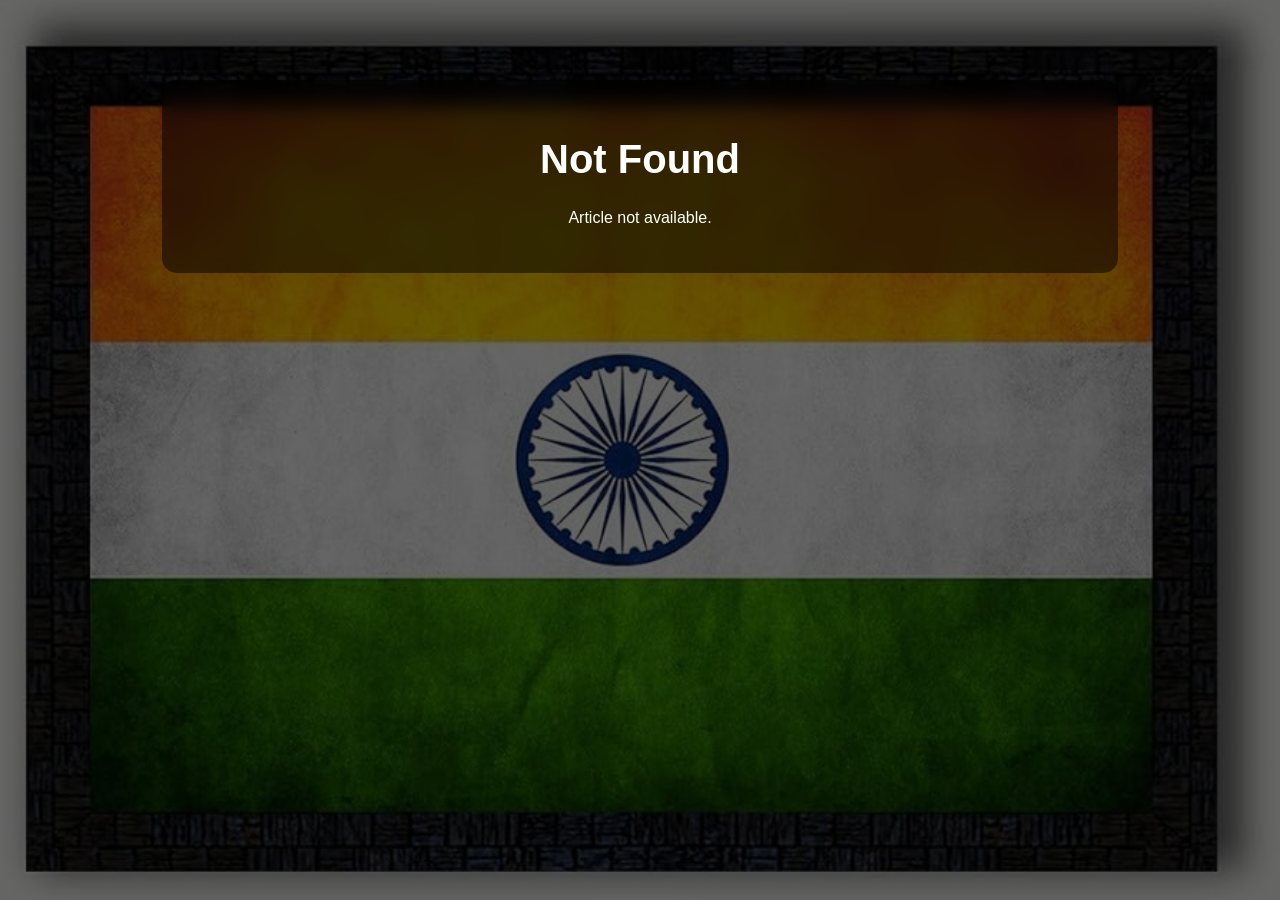
==== article.html @ 7ab47c23 "Create article.html" ====
<!DOCTYPE html>
<html lang="en">
<head>
<meta charset="UTF-8">
<meta name="viewport" content="width=device-width, initial-scale=1.0">
<title>Article</title>
<link rel="stylesheet" href="style.css">
</head>

<body>

<div class="container">
    <h1 id="title"></h1>
    <p id="content"></p>
</div>

<script>
let articles = {};

fetch('data.json')
.then(res => res.json())
.then(data => {
    articles = data;

    const params = new URLSearchParams(window.location.search);
    const articleNum = params.get("article");

    if (articles[articleNum]) {
        document.getElementById("title").innerText = "Article " + articleNum;
        document.getElementById("content").innerText = articles[articleNum];
    } else {
        document.getElementById("title").innerText = "Not Found";
        document.getElementById("content").innerText = "Article not available.";
    }
});
</script>

</body>
</html>
---- style.css ----
body {
    margin: 0;
    font-family: 'Segoe UI', sans-serif;
    background: 
        linear-gradient(rgba(0,0,0,0.6), rgba(0,0,0,0.6)),
        url('./background.jpg');
    background-size: cover;
    background-position: center;
    background-attachment: fixed;
    color: white;
}

.dark {
    background: #f4f4f4;
    color: black;
}

.container {
    text-align: center;
    margin-top: 80px;
    background: rgba(0, 0, 0, 0.5);
    backdrop-filter: blur(10px);
    padding: 30px;
    border-radius: 15px;
    width: 70%;
    margin-left: auto;
    margin-right: auto;
}

.top-bar {
    display: flex;
    justify-content: center;
    align-items: center;
    gap: 20px;
}

h1 {
    font-size: 2.5rem;
}

.subtitle {
    opacity: 0.8;
    margin-bottom: 20px;
    text-align: center;
    width: 100%;
}

.search-box {
    display: flex;
    justify-content: center;
    gap: 10px;
}

input {
    padding: 12px;
    width: 320px;
    border-radius: 8px;
    border: none;
}

button {
    padding: 12px 20px;
    border-radius: 8px;
    border: none;
    background: #ffcc00;
    cursor: pointer;
    font-weight: bold;
}

button:hover {
    background: #ffaa00;
}

.result-card {
    margin-top: 30px;
    padding: 20px;
    width: 60%;
    margin: auto;
    border-radius: 10px;
    display: none;
    background: white;
    color: black;
    text-align: left;
}

.suggestions {
    width: 320px;
    margin: auto;
    background: white;
    color: black;
    border-radius: 8px;
    margin-top: 5px;
    text-align: left;
}

.suggestions div {
    padding: 10px;
    cursor: pointer;
}

.suggestions div:hover {
    background: #eee;
}
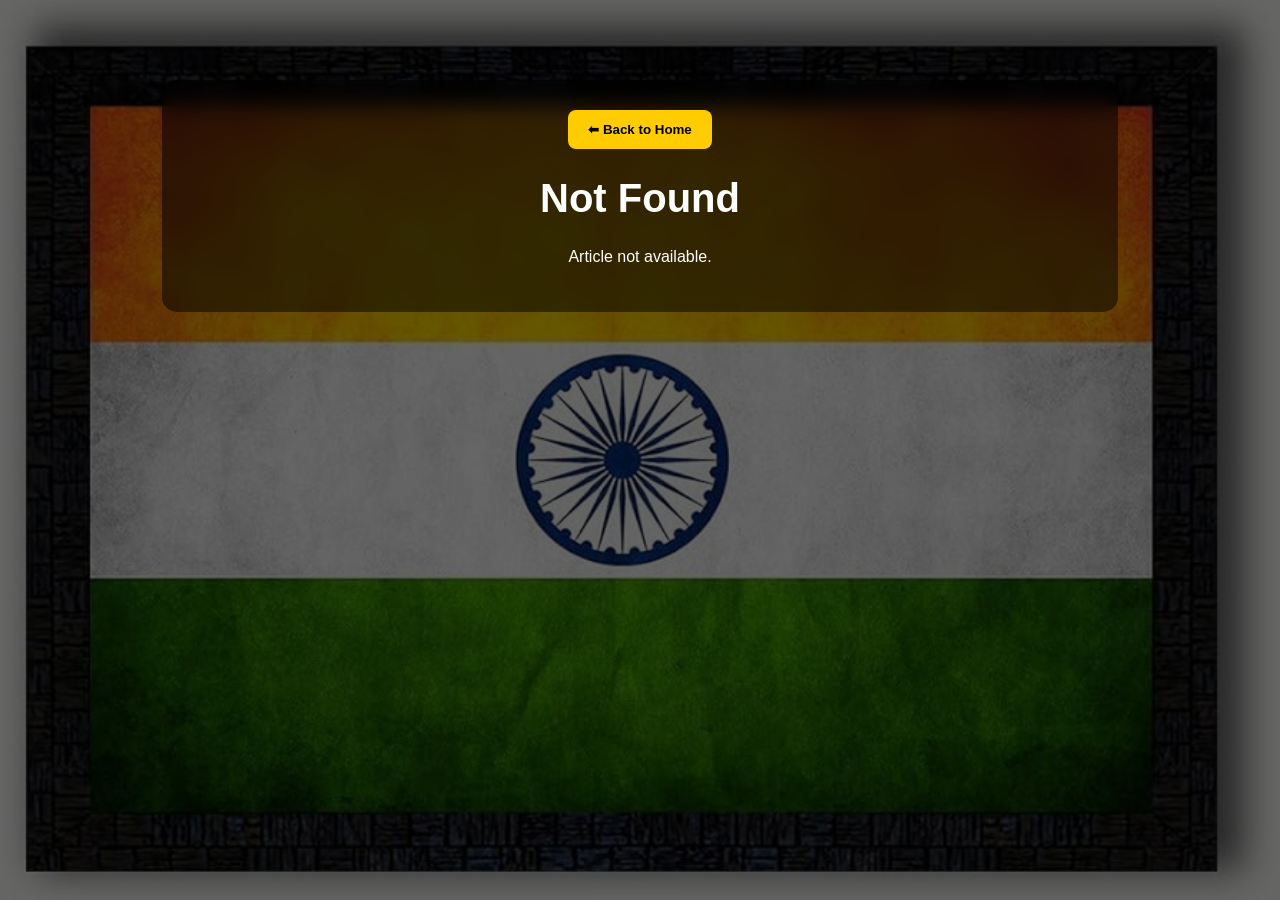
==== commit cad45777: "Add back button to article page" ====
--- a/article.html
+++ b/article.html
@@ -10,8 +10,12 @@
 <body>
 
 <div class="container">
+
+    <button onclick="goHome()" class="back-btn">⬅ Back to Home</button>
+
     <h1 id="title"></h1>
     <p id="content"></p>
+
 </div>
 
 <script>
